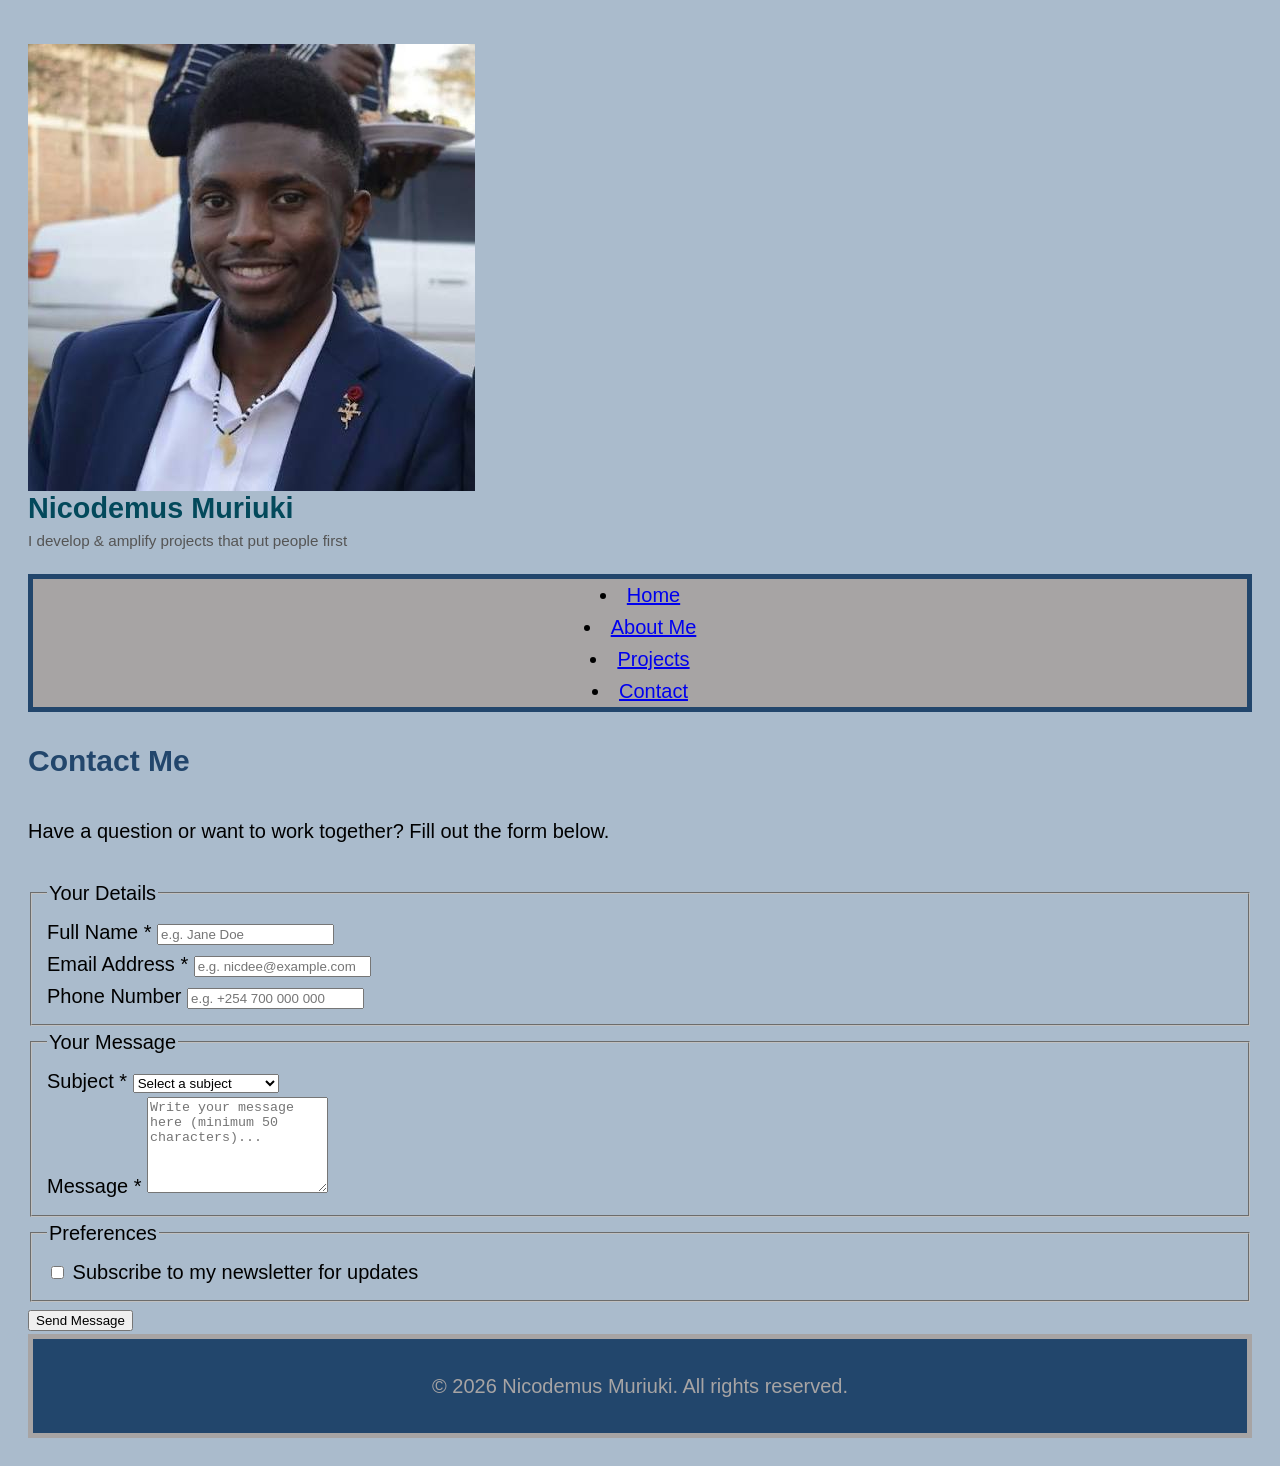
==== contact.html @ 77c40544 "adding contact form html file" ====
<!DOCTYPE html>
<html lang="en">
<head>
    <meta charset="UTF-8">
    <meta name="viewport" content="width=device-width, initial-scale=1.0">
    <title>Nicodemus Muriuki - About Me</title>
    <link href="style.css" rel="stylesheet">
</head>
<body>
    <header class="site-header">
        <div class="logo-area">
            <img src="Images/Nicdee-pp.jpeg" alt="logo">
        </div>
        <div class="title-group">
            <h1 class="site-title">Nicodemus Muriuki</h1>
            <p class="tagline">I develop & amplify projects that put people first</p>
        </div>
    </header>

    <main>
        <section>
            <nav class="main-nav">
                <ul>
                    <li><a href="index.html">Home</a></li>
                    <li><a href="about.html">About Me</a></li>
                    <div class="separator">
                        <li><a href="projects.html">Projects</a></li>
                        <li><a href="contact.html">Contact</a></li>
                    </div>
                </ul>
            </nav>
        </section>

        <section class="contact-info">
            <h2>Contact Me</h2>
            <p>Have a question or want to work together? Fill out the form below.</p>

            <form action="#" method="post" novalidate>
            
                <fieldset>
                    <legend>Your Details</legend>

                    <div>
                        <label for="fullname">Full Name *</label>
                        <input 
                            type="text" 
                            id="fullname" 
                            name="fullname" 
                            placeholder="e.g. Jane Doe" 
                            required
                        >
                    </div>

                    <div>
                        <label for="email">Email Address *</label>
                        <input 
                            type="email" 
                            id="email" 
                            name="email" 
                            placeholder="e.g. nicdee@example.com" required
                        >
                    </div>

                    <div>
                        <label for="phone">Phone Number</label>
                        <input 
                            type="tel" 
                            id="phone" 
                            name="phone" 
                            placeholder="e.g. +254 700 000 000"
                        >
                    </div>
                </fieldset>

                <fieldset>
                    <legend>Your Message</legend>

                    <div>
                        <label for="subject">Subject *</label>
                        <select id="subject" name="subject" required>
                            <option value="" disabled selected>Select a subject</option>
                            <option value="general">General Inquiry</option>
                            <option value="collaboration">Project Collaboration</option>
                            <option value="other">Other</option>
                        </select>
                    </div>

                    <div>
                        <label for="message">Message *</label>
                        <textarea 
                            id="message" 
                            name="message" 
                            rows="6" 
                            placeholder="Write your message here (minimum 50 characters)..." 
                            minlength="50" 
                            required
                        ></textarea>
                    </div>
                </fieldset>

                <fieldset>
                    <legend>Preferences</legend>

                    <div>
                        <input 
                            type="checkbox" 
                            id="newsletter" 
                            name="newsletter" 
                            value="yes"
                        >
                        <label for="newsletter">Subscribe to my newsletter for updates</label>
                    </div>
                </fieldset>

                <button type="submit">Send Message</button>
            </form>
        </section>

  </main>

  <footer>
    <p>&copy; 2026 Nicodemus Muriuki. All rights reserved.</p>
  </footer>

</body>
</html>
---- style.css ----
* {
    box-sizing: border-box;
}

body {
    background-color: #aabbcc;
    font-family: sans-serif;
    font-size: 1.25rem;
    line-height: 1.6;
    padding: 20px 20px 20px 20px;
}

.site-header {
   padding: 1rem 0;
}

.logo-area {
    display: flex;
    align-items: center;
    gap: 1rem;
}

.logo {
    width: auto;
    height: 10px;
    display: block;
}

.title-group {
    display: flex;
    flex-direction: column;
}

.site-title {
    color: #03495b;
    margin: 0;
    font-size: 1.8rem;
    line-height: 1.2;
}

.tagline {
    margin: 0.2rem 0 0 0;
    font-size: 0.95rem;
    color: #555555;
}

.main-nav ul {
    border: #22466c 5px solid;
    background-color: #a7a4a4;
    list-style-position: inside;
    text-align: center;
    padding: 0;
    margin: 5px 0 5px 0;
}

<!--I will ask the teacher on how to arrange these navigators-->

.separator {
    text-align: end;
    padding: 0px 40px 0px 0px;
}

h2 {
    color: #22466c;
    text-align: start;
}

p {
    margin-block: 30px;
}

Footer ul {
    list-style-position: inside;
    text-align: center;
    padding: 0;
    margin: 0;
}
footer {
    border: solid #a7a4a4 5px;
    padding: 1px;
    text-align: center;
    background-color: #22466c;
    color: #a7a4a4;
}
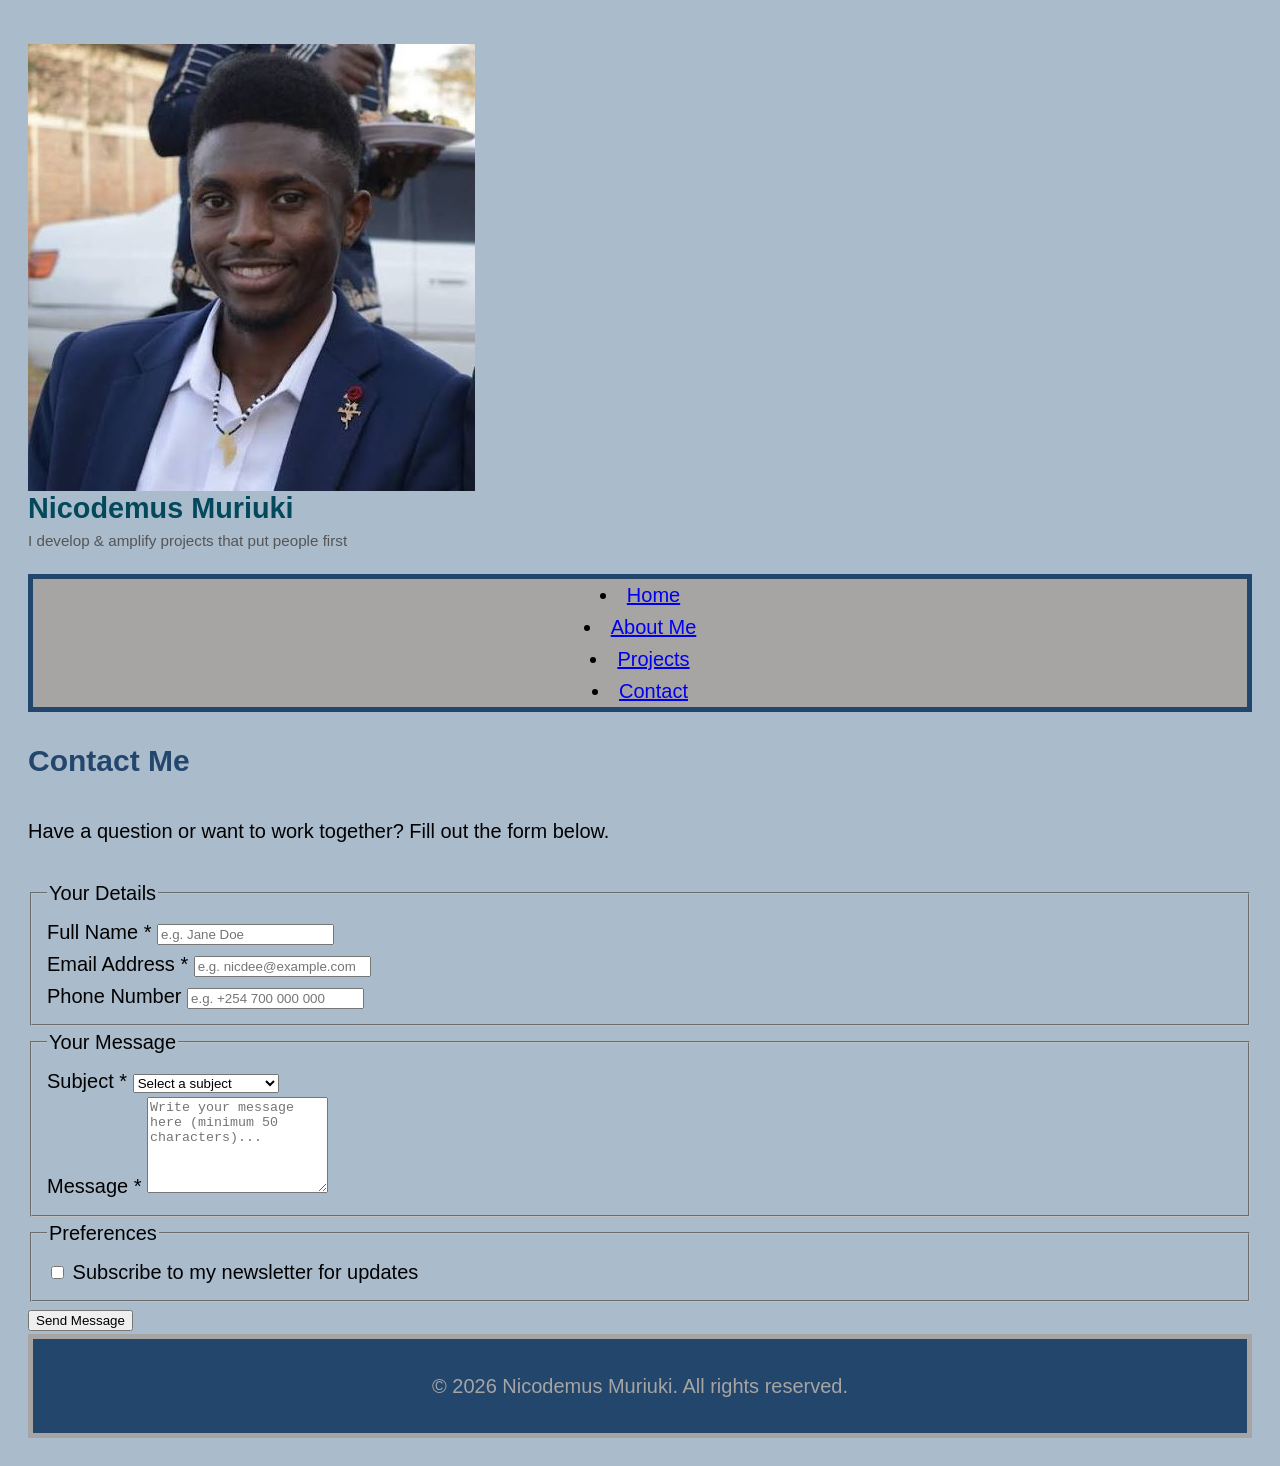
==== commit 676aba51: "added organizations I have worked with,and  a testimonial from a colleague" ====
--- a/contact.html
+++ b/contact.html
@@ -119,7 +119,7 @@
   </main>
 
   <footer>
-    <p>&copy; 2026 Nicodemus Muriuki. All rights reserved.</p>
+    <p>&copy; <time datetime="2026">2026</time> Nicodemus Muriuki. All rights reserved.</p>
   </footer>
 
 </body>
